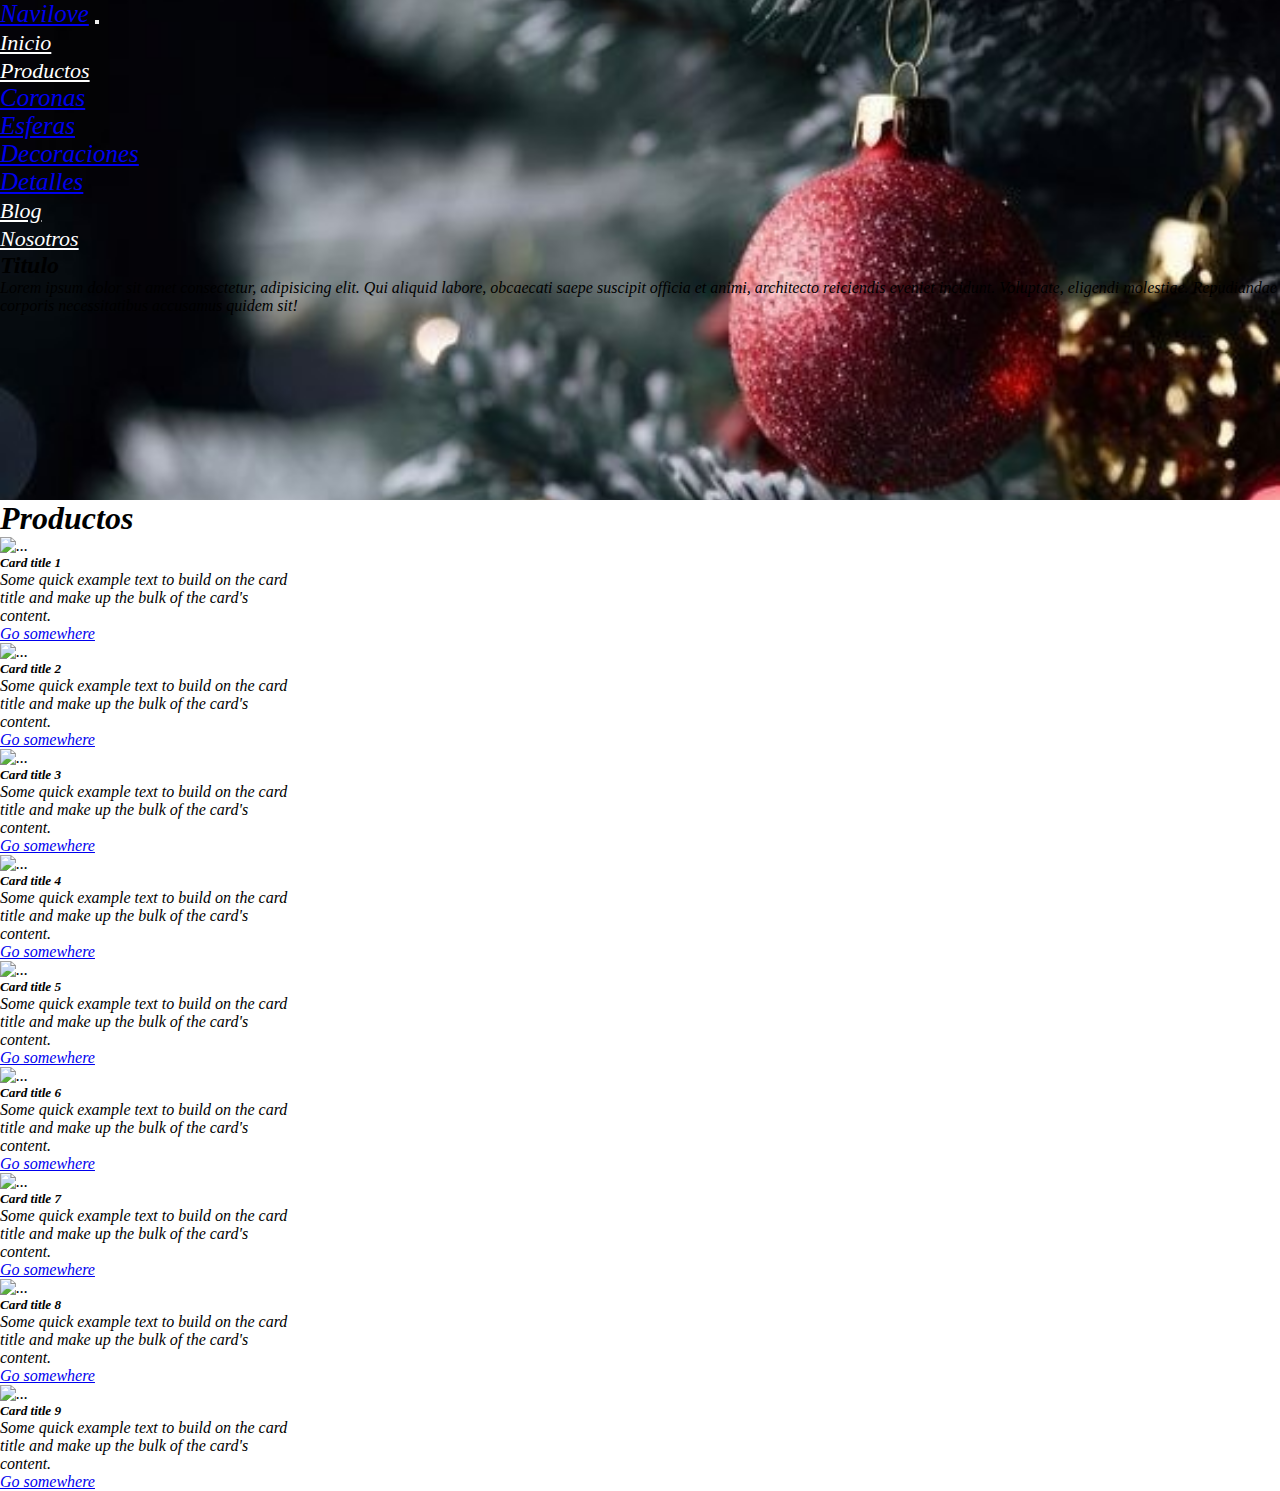
==== index.html @ 73385702 "Sprint 1:cards for/queryselector" ====
<!DOCTYPE html>
<html lang="en">
<head>
    <meta charset="UTF-8">
    <meta name="viewport" content="width=device-width, initial-scale=1.0">
    <title>E-commerce</title>
    <link href="https://cdn.jsdelivr.net/npm/bootstrap@5.3.2/dist/css/bootstrap.min.css" rel="stylesheet" integrity="sha384-T3c6CoIi6uLrA9TneNEoa7RxnatzjcDSCmG1MXxSR1GAsXEV/Dwwykc2MPK8M2HN" crossorigin="anonymous">
    <link rel="stylesheet" href="styles.css">
</head>
<body>
    <header class="header text-white">
        <div class="container">
            <nav class="navbar navbar-expand-lg pt-4">
                <a class="navbar-brand col-lg-4 text-reset" href="#">Navilove</a>
                <button class="navbar-toggler" type="button" data-bs-toggle="collapse" data-bs-target="#navbarNavDropdown" aria-controls="navbarNavDropdown" aria-expanded="false" aria-label="Toggle navigation">
                    <span class="navbar-toggler-icon"></span>
                </button>
                <div class="collapse navbar-collapse" id="navbarNavDropdown">
                    <ul class="navbar-nav">
                        <li class="nav-item">
                            <a class="nav-link active" aria-current="page" href="#">Inicio</a>
                        </li>
                        <li class="nav-item dropdown">
                            <a class="nav-link dropdown-toggle" href="#" role="button" data-bs-toggle="dropdown" aria-expanded="false">
                                Productos
                            </a>
                            <ul class="dropdown-menu">
                            <li><a class="dropdown-item" href="#">Coronas</a></li>
                            <li><a class="dropdown-item" href="#">Esferas</a></li>
                            <li><a class="dropdown-item" href="#">Decoraciones</a></li>
                            <li><a class="dropdown-item" href="#">Detalles</a></li>
                            </ul>
                        </li>
                        <li class="nav-item">
                            <a class="nav-link" href="#">Blog</a>
                        </li>
                        <li class="nav-item">
                            <a class="nav-link" href="#">Nosotros</a>
                        </li>
                    </ul>
                </div>
            </nav>
            <div class="row">
                <div class="col-6">
                    <h2>Titulo</h2>
                    <p>Lorem ipsum dolor sit amet consectetur, adipisicing elit. Qui aliquid labore, obcaecati saepe suscipit officia et animi, architecto reiciendis eveniet incidunt. Voluptate, eligendi molestiae. Repudiandae corporis necessitatibus accusamus quidem sit!</p>
                </div>
            </div>
        </div>
    </header>
    <h1></h1>
    <section class="container d-flex row justify-content-center gap-5 mt-4"></section>
    
    <script src="https://cdn.jsdelivr.net/npm/bootstrap@5.3.2/dist/js/bootstrap.bundle.min.js" integrity="sha384-C6RzsynM9kWDrMNeT87bh95OGNyZPhcTNXj1NW7RuBCsyN/o0jlpcV8Qyq46cDfL" crossorigin="anonymous"></script>
    <script src="index.js"></script>
</body>
</html>
---- styles.css ----
*{
    margin: 0;
    padding: 0;
}
body{
    font-style: italic;
}
.header{
    background-image: url(./img/background.jpg);
    background-position: center;
    background-size: cover;
    height:500px;
}
.navbar{
    font-size: 25px;
}
.nav-link{
    color: white;
    font-size: 22px;
}
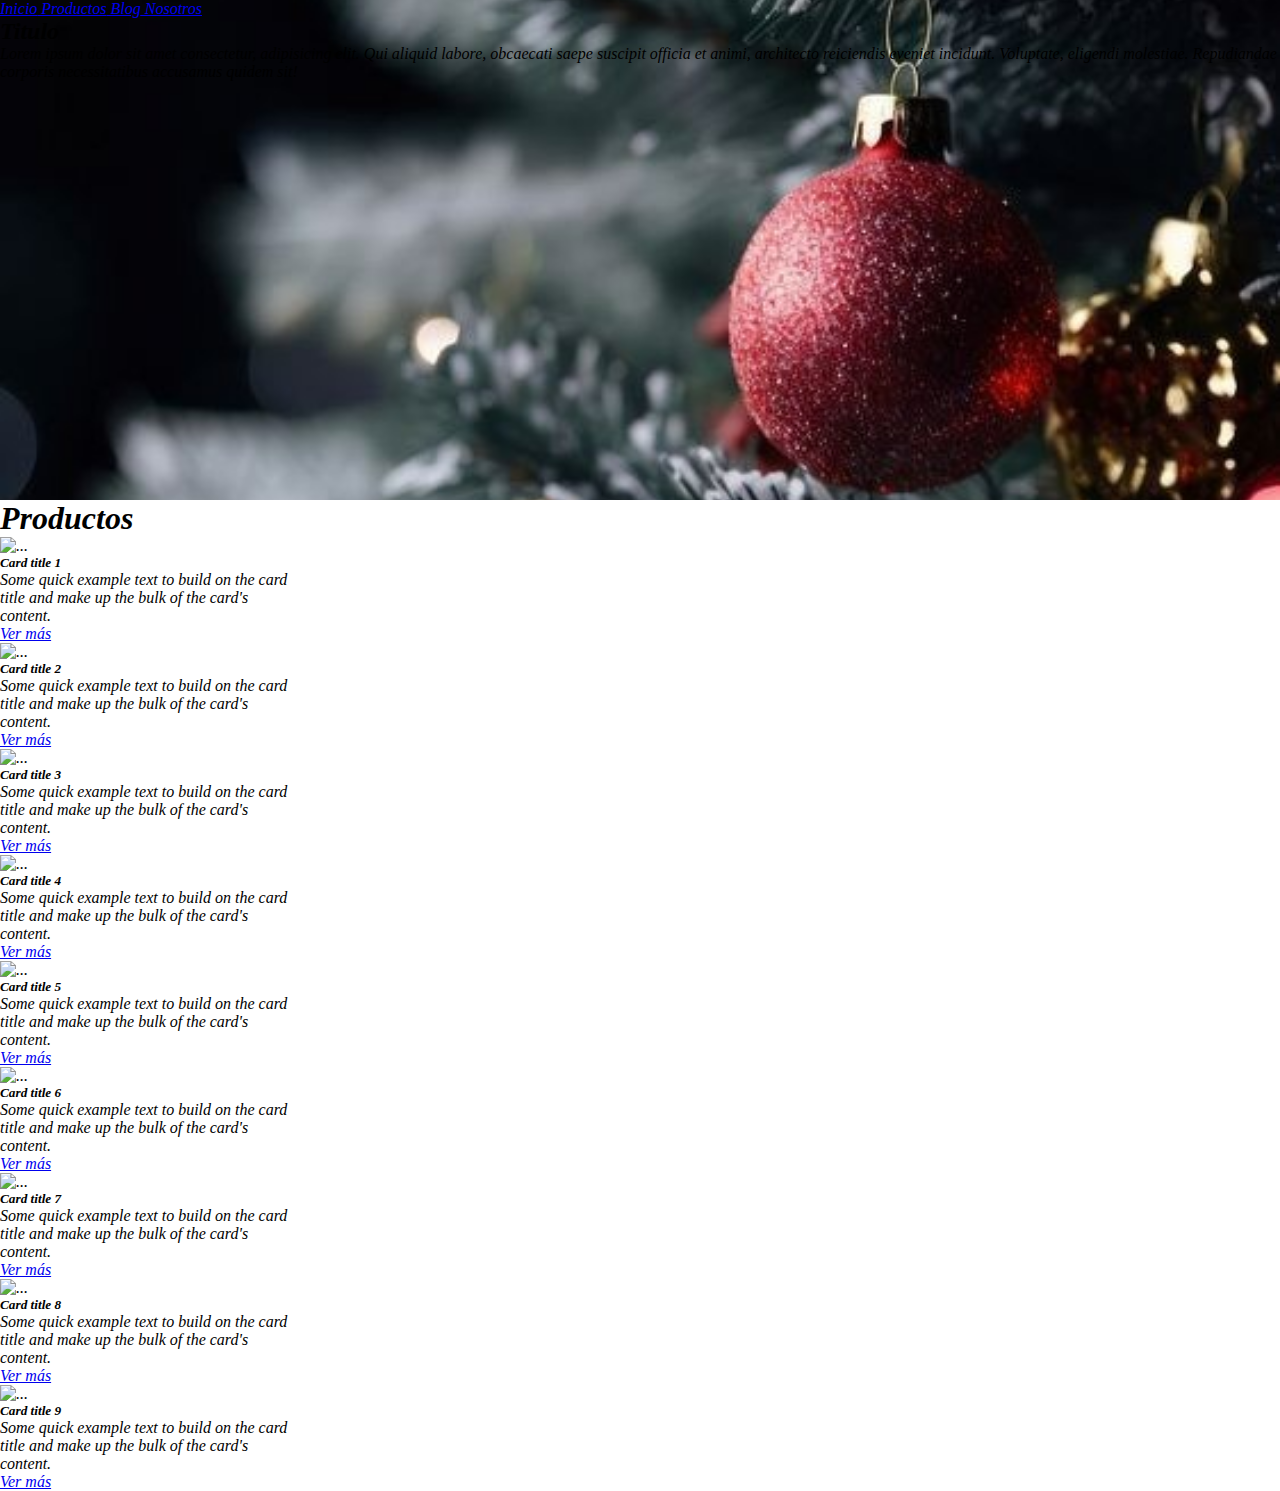
==== commit d16d1727: "navbar js" ====
--- a/index.html
+++ b/index.html
@@ -10,36 +10,7 @@
 <body>
     <header class="header text-white">
         <div class="container">
-            <nav class="navbar navbar-expand-lg pt-4">
-                <a class="navbar-brand col-lg-4 text-reset" href="#">Navilove</a>
-                <button class="navbar-toggler" type="button" data-bs-toggle="collapse" data-bs-target="#navbarNavDropdown" aria-controls="navbarNavDropdown" aria-expanded="false" aria-label="Toggle navigation">
-                    <span class="navbar-toggler-icon"></span>
-                </button>
-                <div class="collapse navbar-collapse" id="navbarNavDropdown">
-                    <ul class="navbar-nav">
-                        <li class="nav-item">
-                            <a class="nav-link active" aria-current="page" href="#">Inicio</a>
-                        </li>
-                        <li class="nav-item dropdown">
-                            <a class="nav-link dropdown-toggle" href="#" role="button" data-bs-toggle="dropdown" aria-expanded="false">
-                                Productos
-                            </a>
-                            <ul class="dropdown-menu">
-                            <li><a class="dropdown-item" href="#">Coronas</a></li>
-                            <li><a class="dropdown-item" href="#">Esferas</a></li>
-                            <li><a class="dropdown-item" href="#">Decoraciones</a></li>
-                            <li><a class="dropdown-item" href="#">Detalles</a></li>
-                            </ul>
-                        </li>
-                        <li class="nav-item">
-                            <a class="nav-link" href="#">Blog</a>
-                        </li>
-                        <li class="nav-item">
-                            <a class="nav-link" href="#">Nosotros</a>
-                        </li>
-                    </ul>
-                </div>
-            </nav>
+            <nav></nav>
             <div class="row">
                 <div class="col-6">
                     <h2>Titulo</h2>
@@ -49,9 +20,11 @@
         </div>
     </header>
     <h1></h1>
+    <div></div>
     <section class="container d-flex row justify-content-center gap-5 mt-4"></section>
     
     <script src="https://cdn.jsdelivr.net/npm/bootstrap@5.3.2/dist/js/bootstrap.bundle.min.js" integrity="sha384-C6RzsynM9kWDrMNeT87bh95OGNyZPhcTNXj1NW7RuBCsyN/o0jlpcV8Qyq46cDfL" crossorigin="anonymous"></script>
     <script src="index.js"></script>
+    <script src="navbar.js"></script>
 </body>
 </html>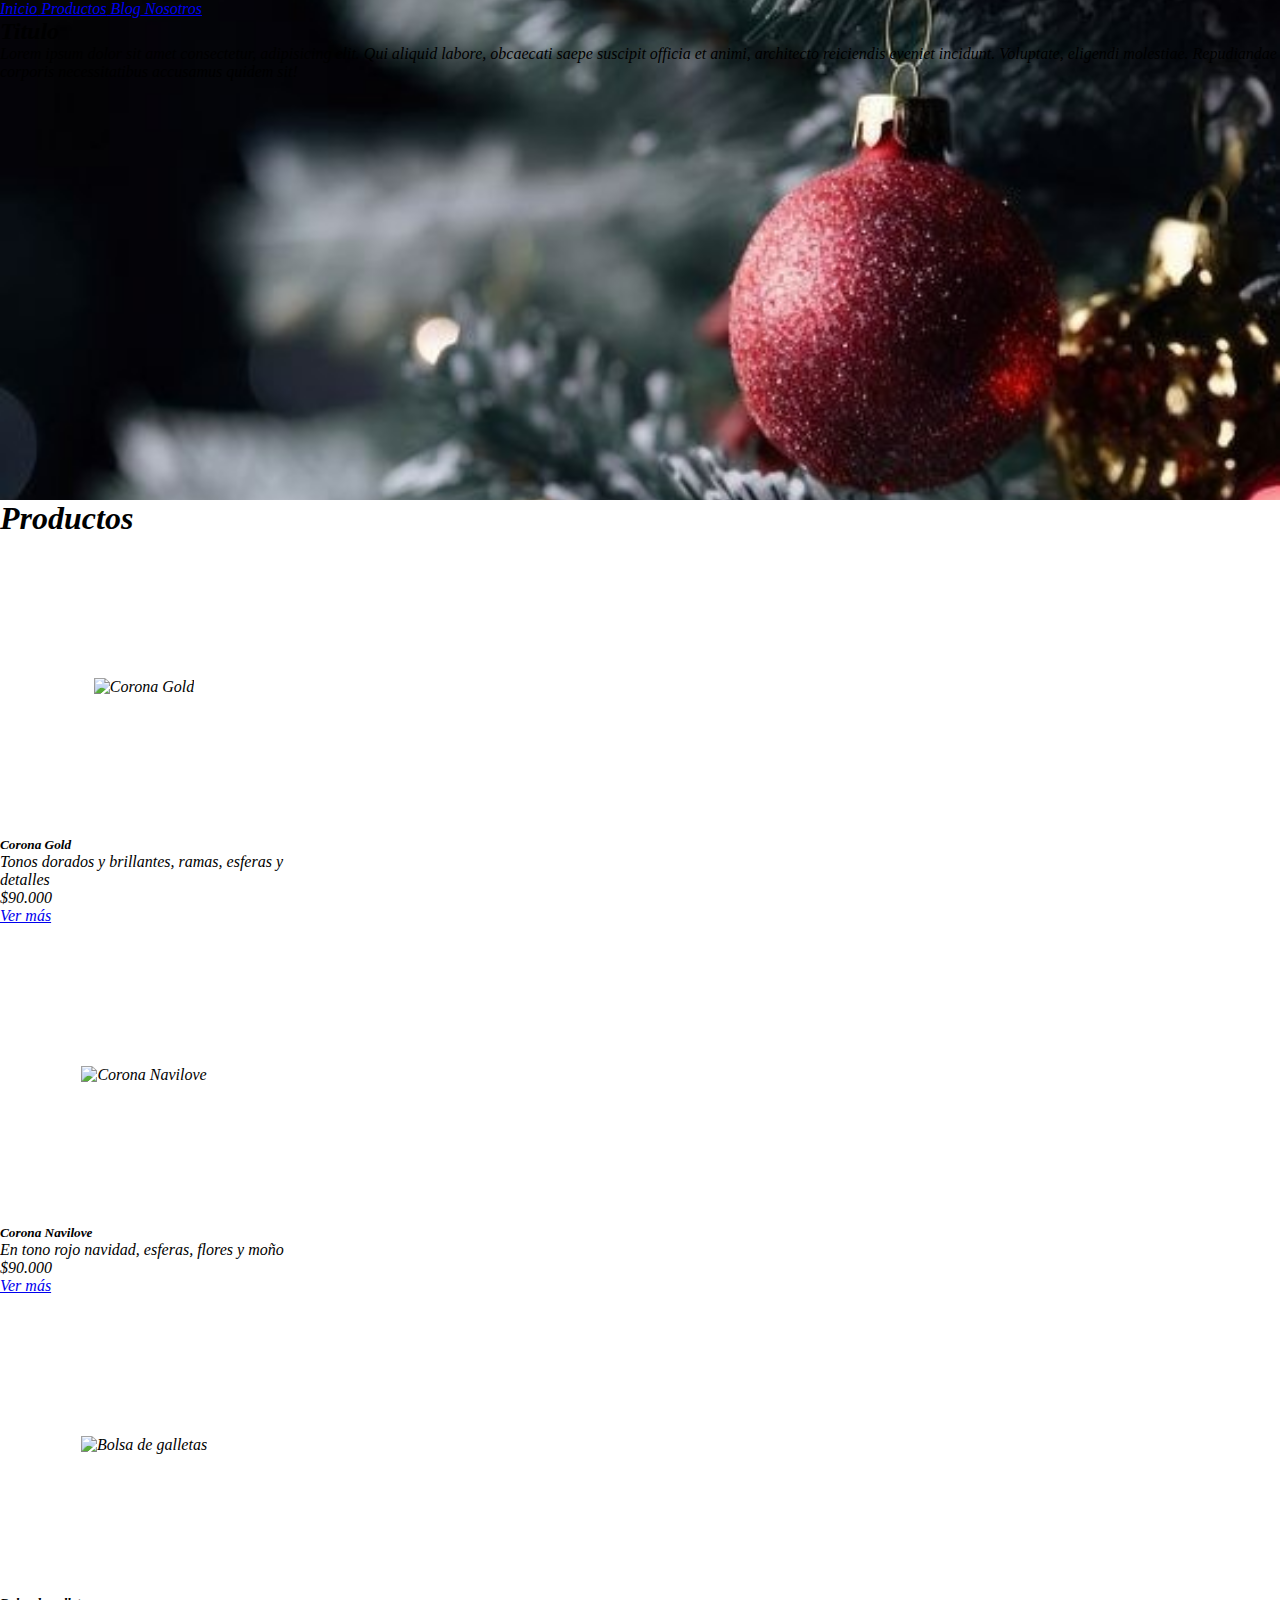
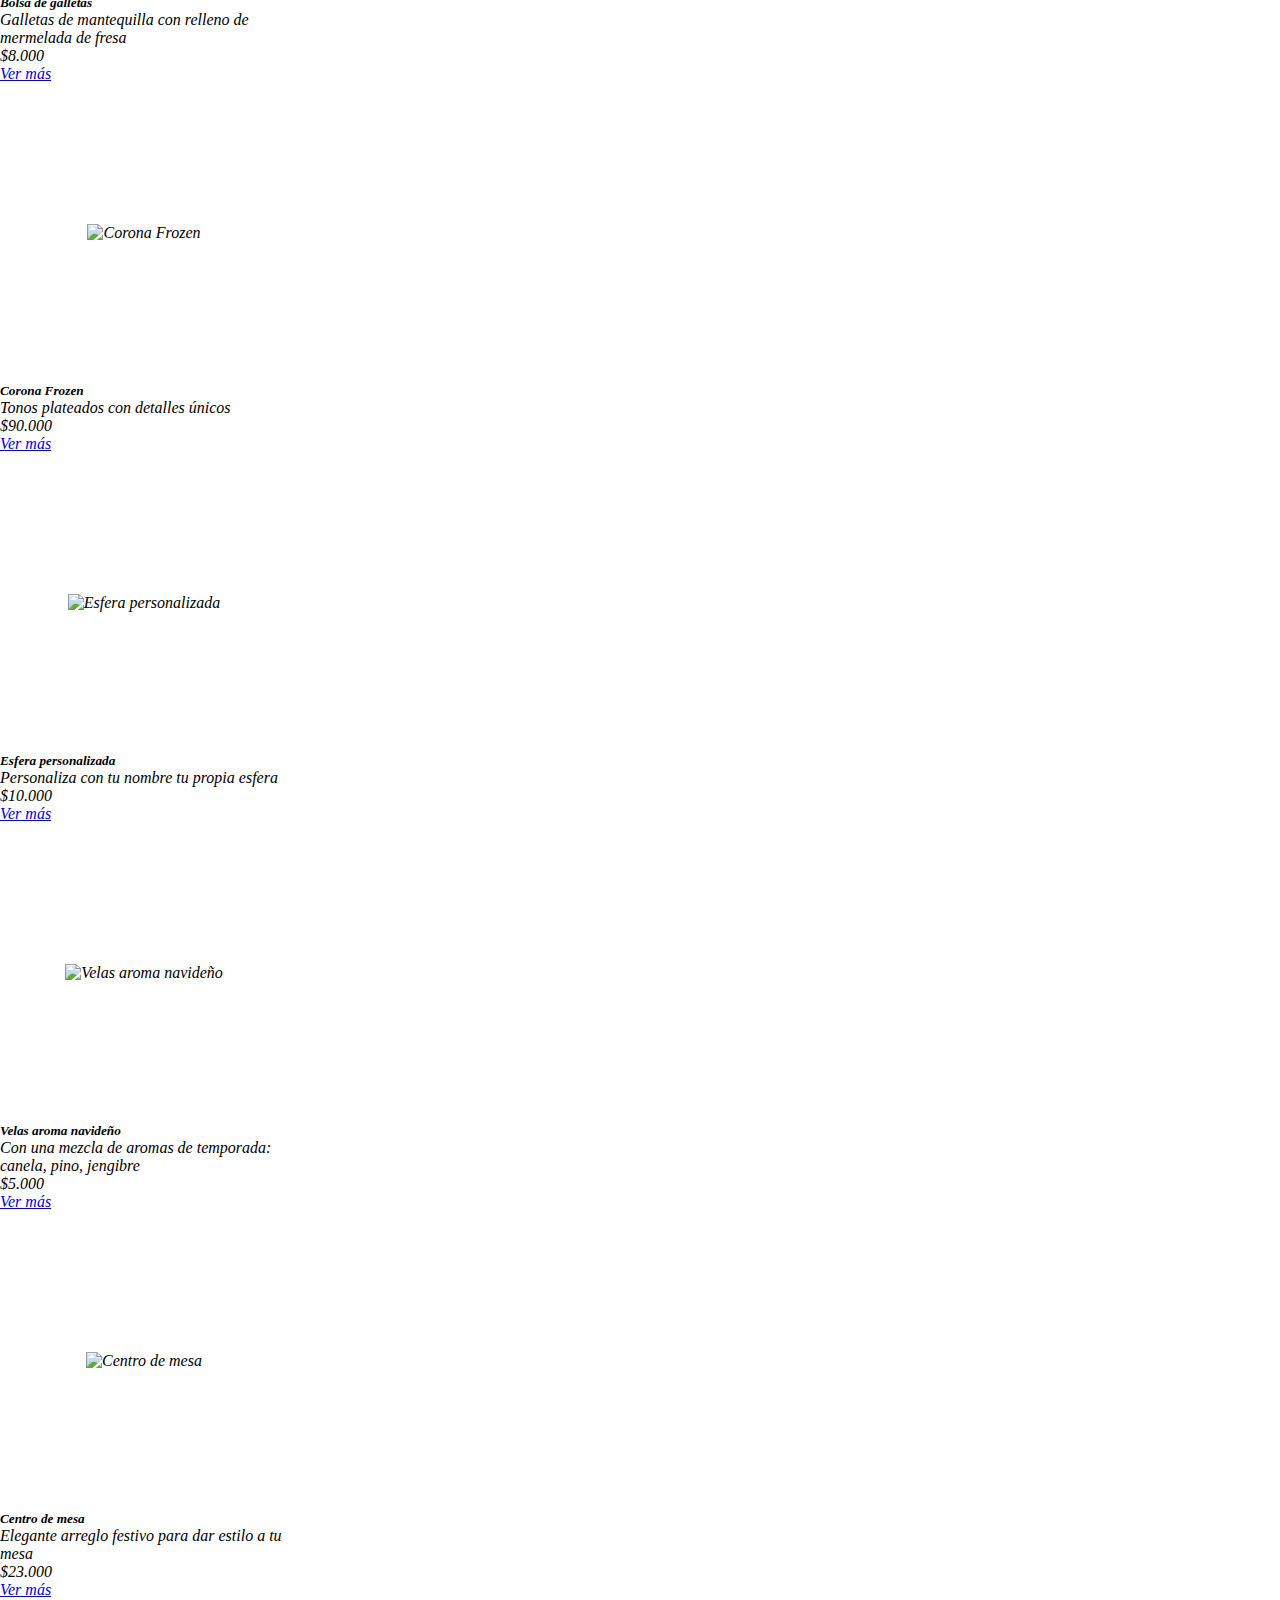
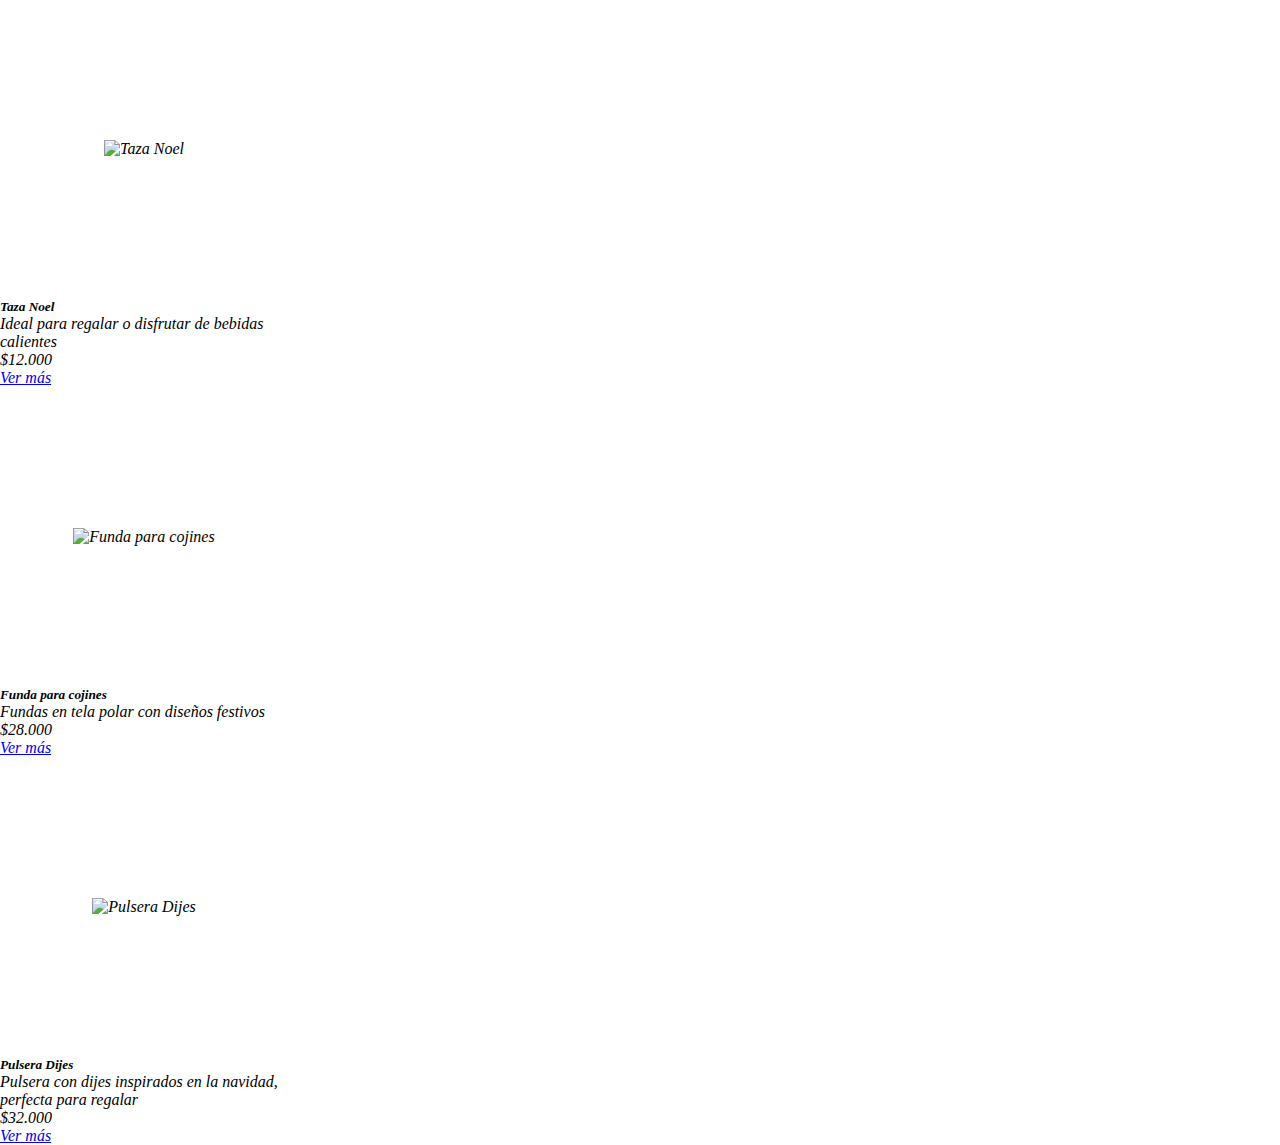
==== commit 56a46fdf: "array de productos dinámico" ====
--- a/index.html
+++ b/index.html
@@ -20,7 +20,6 @@
         </div>
     </header>
     <h1></h1>
-    <div></div>
     <section class="container d-flex row justify-content-center gap-5 mt-4"></section>
     
     <script src="https://cdn.jsdelivr.net/npm/bootstrap@5.3.2/dist/js/bootstrap.bundle.min.js" integrity="sha384-C6RzsynM9kWDrMNeT87bh95OGNyZPhcTNXj1NW7RuBCsyN/o0jlpcV8Qyq46cDfL" crossorigin="anonymous"></script>
--- a/styles.css
+++ b/styles.css
@@ -18,3 +18,9 @@
     color: white;
     font-size: 22px;
 }
+.contenedor-imagen{
+    height: 300px;
+    display: grid;
+    place-items: center;
+    overflow: hidden;
+}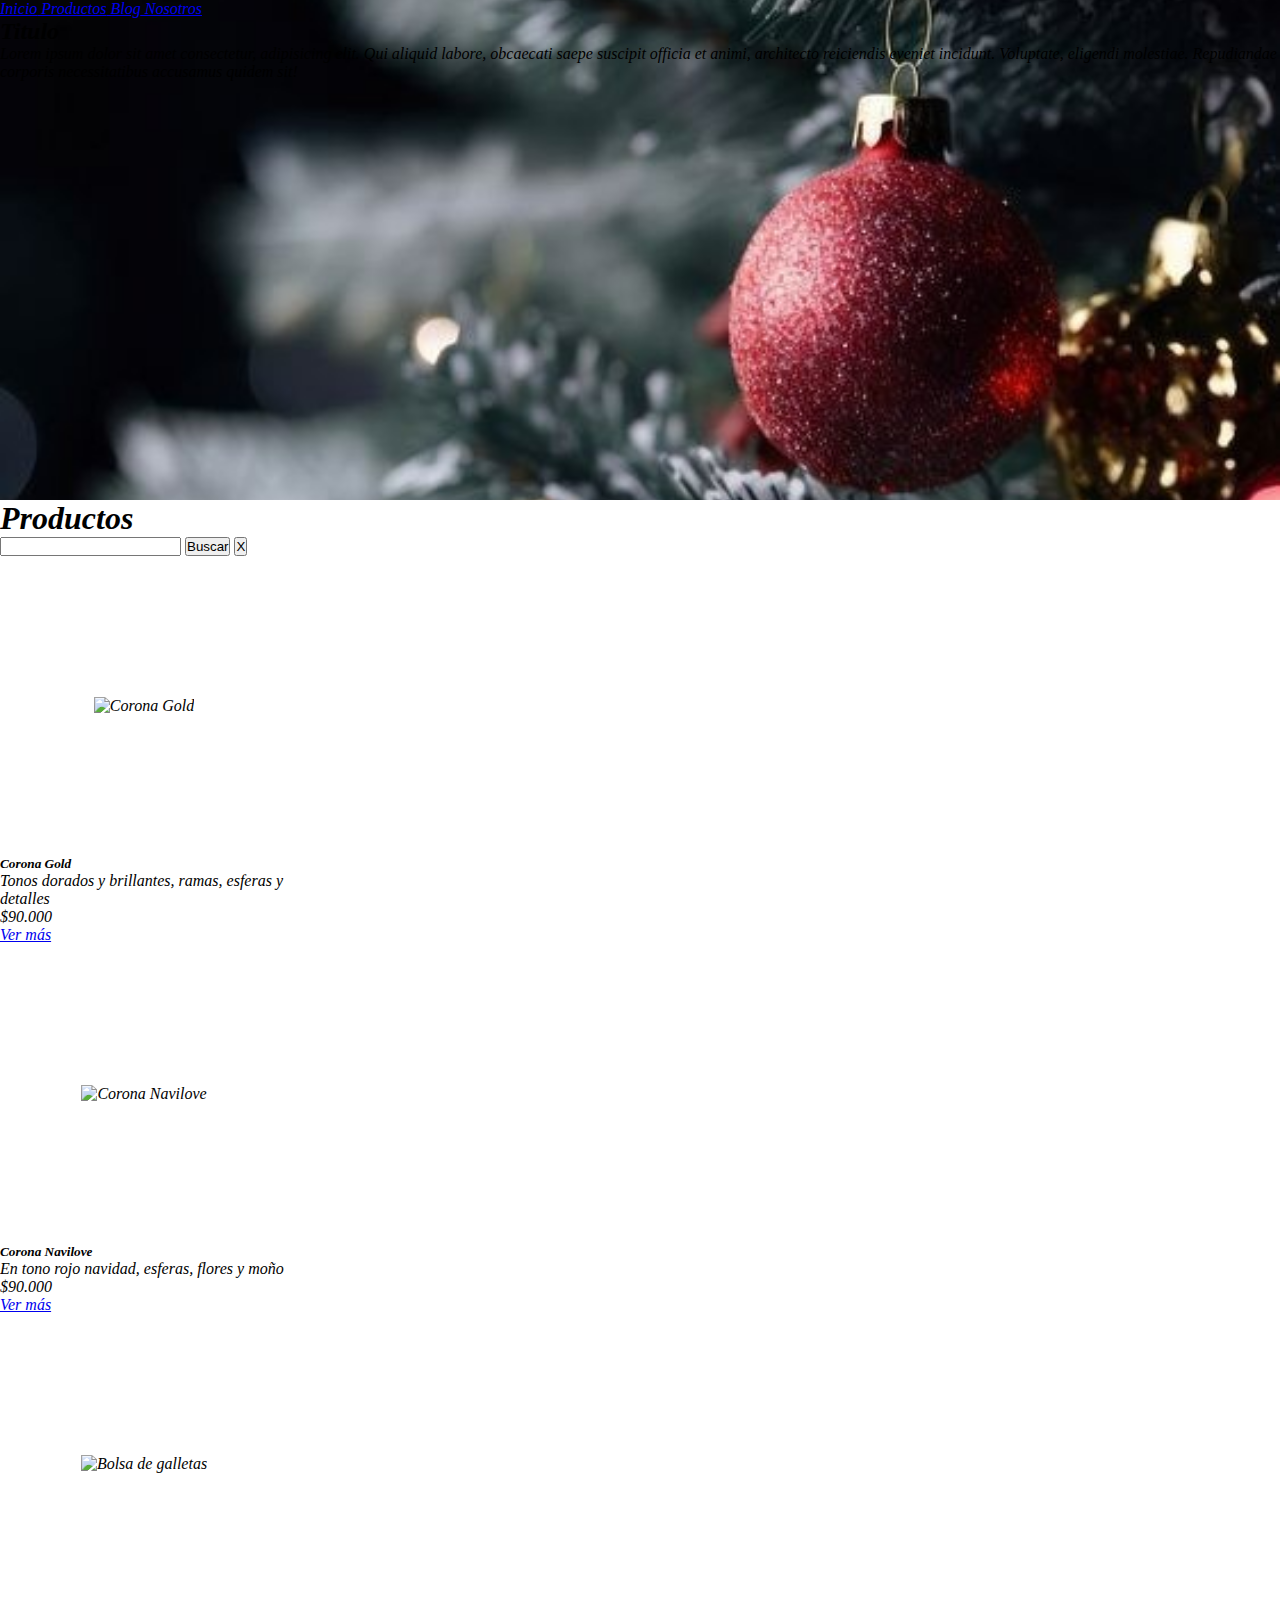
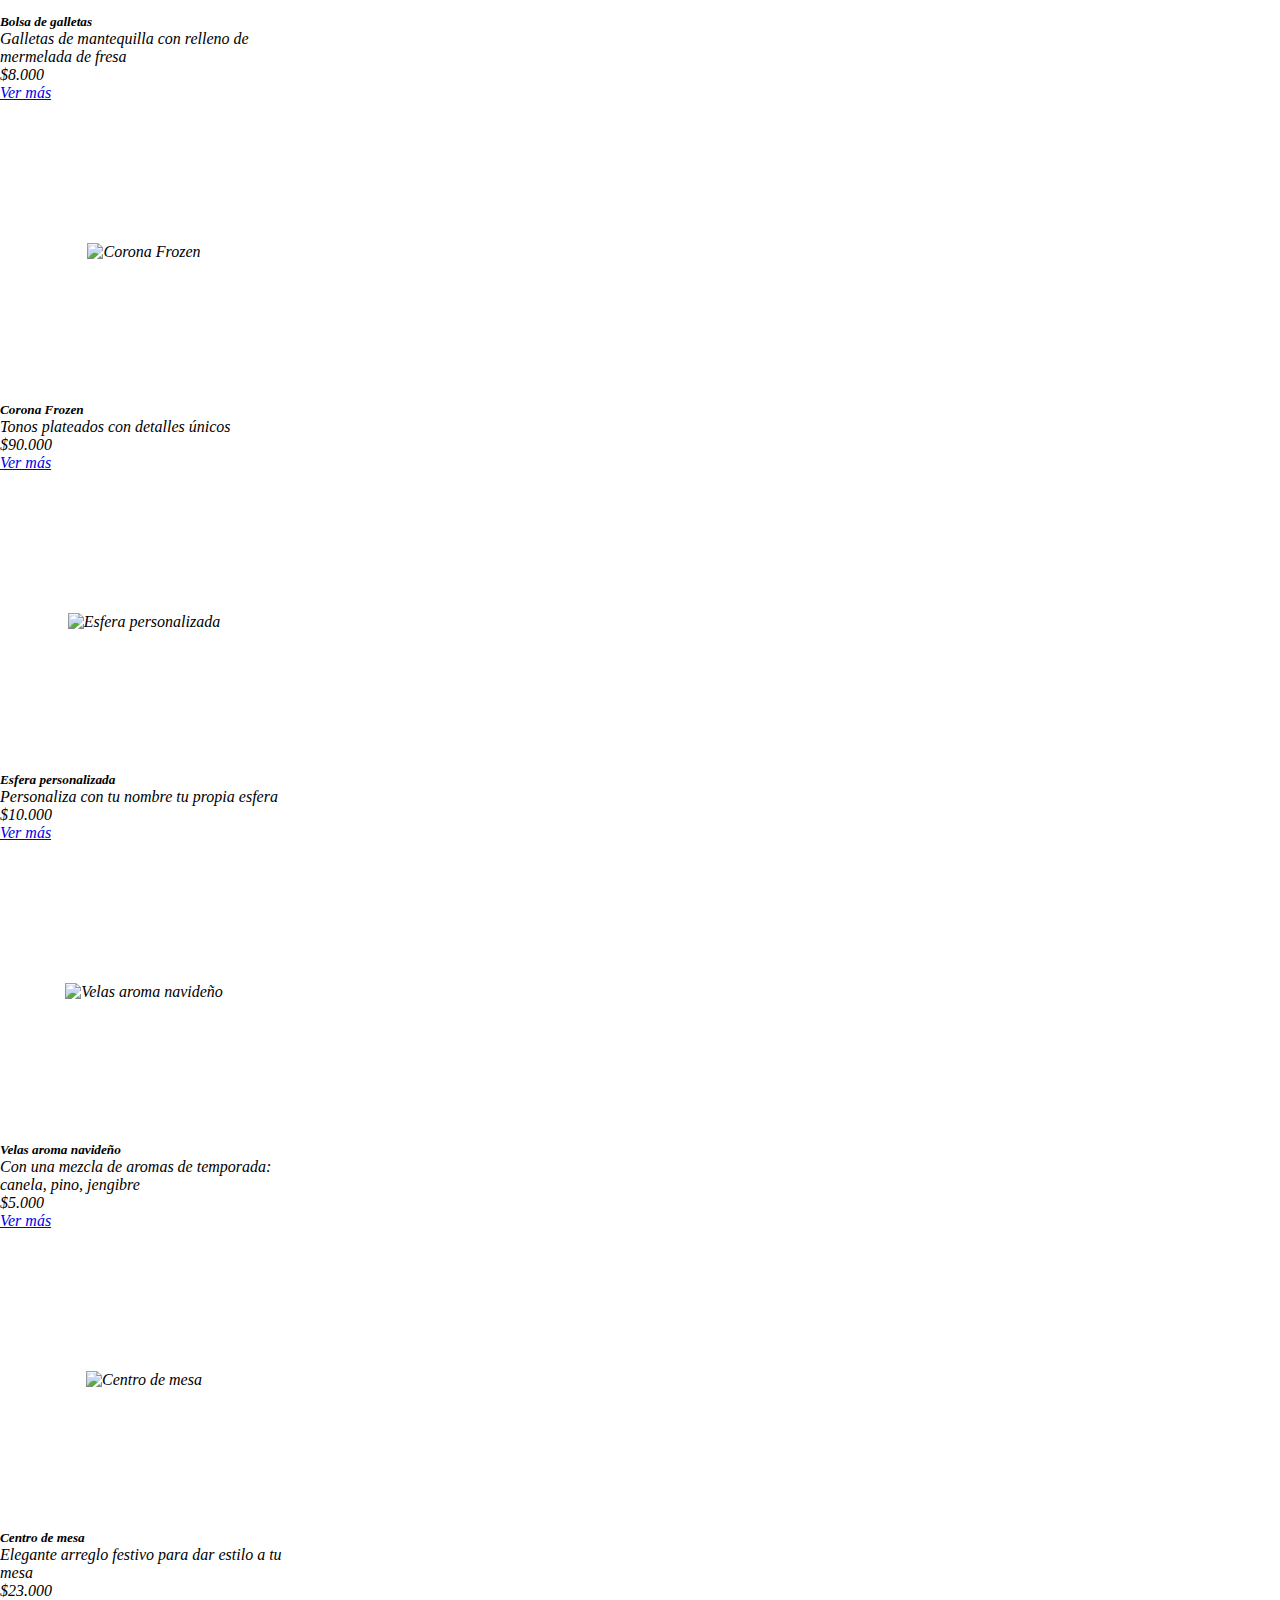
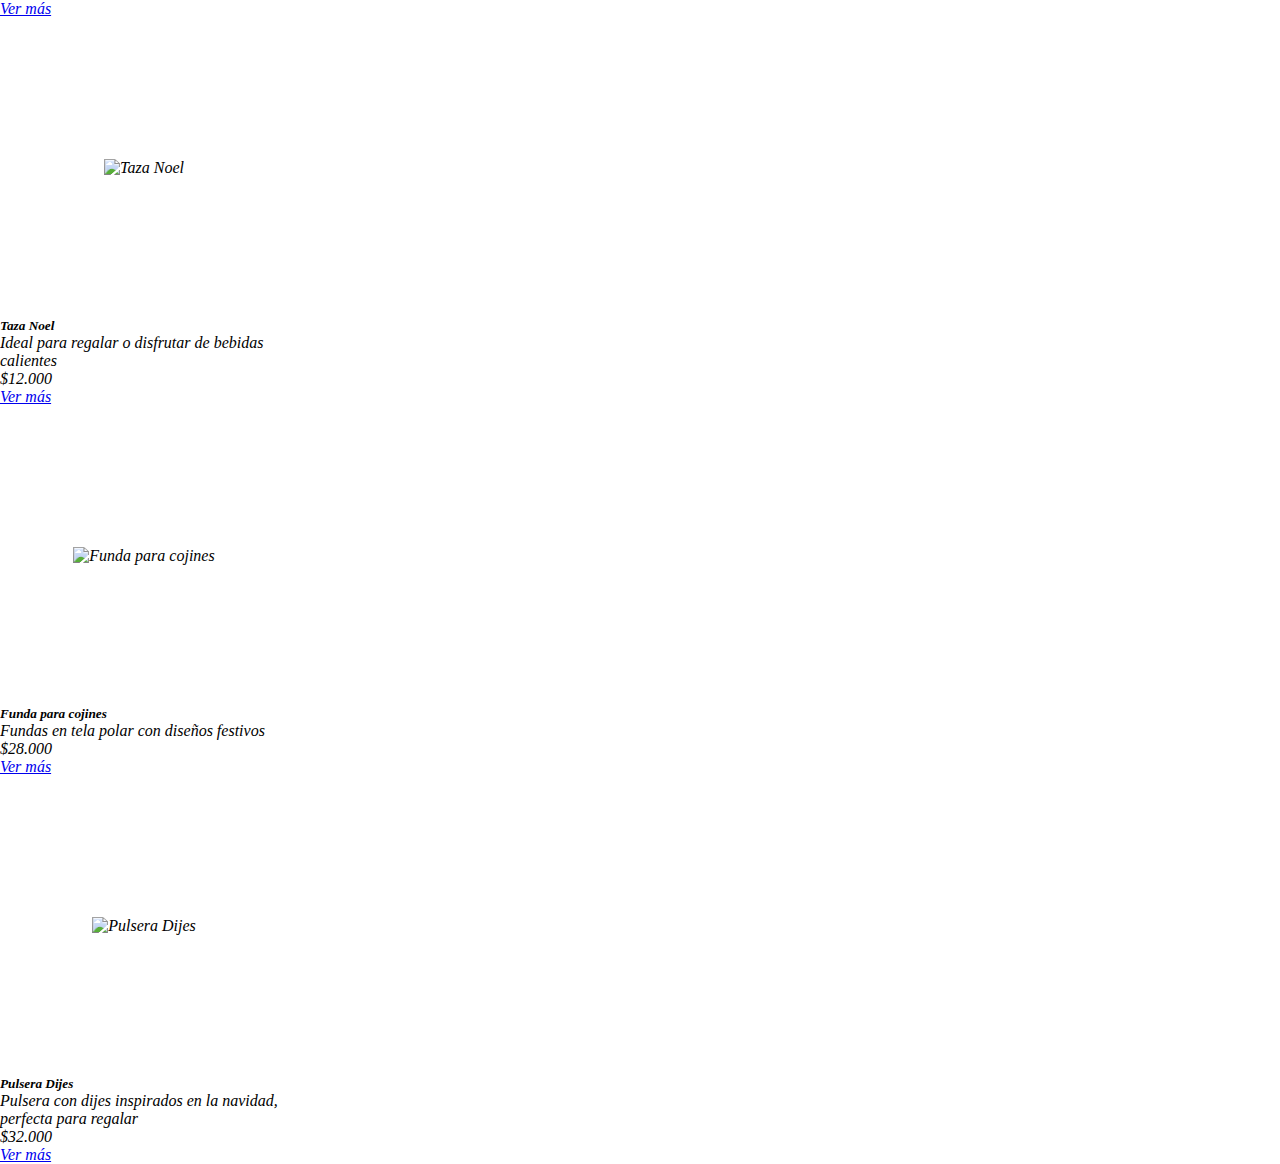
==== commit 7f351996: "buscador filter js" ====
--- a/index.html
+++ b/index.html
@@ -20,10 +20,15 @@
         </div>
     </header>
     <h1></h1>
+    <div>
+        <input id="inputSearch"/>
+        <button id="search">Buscar</button>
+        <button id="reset">X</button>
+    </div>
     <section class="container d-flex row justify-content-center gap-5 mt-4"></section>
     
+    <script src="navbar.js"></script>
     <script src="https://cdn.jsdelivr.net/npm/bootstrap@5.3.2/dist/js/bootstrap.bundle.min.js" integrity="sha384-C6RzsynM9kWDrMNeT87bh95OGNyZPhcTNXj1NW7RuBCsyN/o0jlpcV8Qyq46cDfL" crossorigin="anonymous"></script>
     <script src="index.js"></script>
-    <script src="navbar.js"></script>
 </body>
 </html>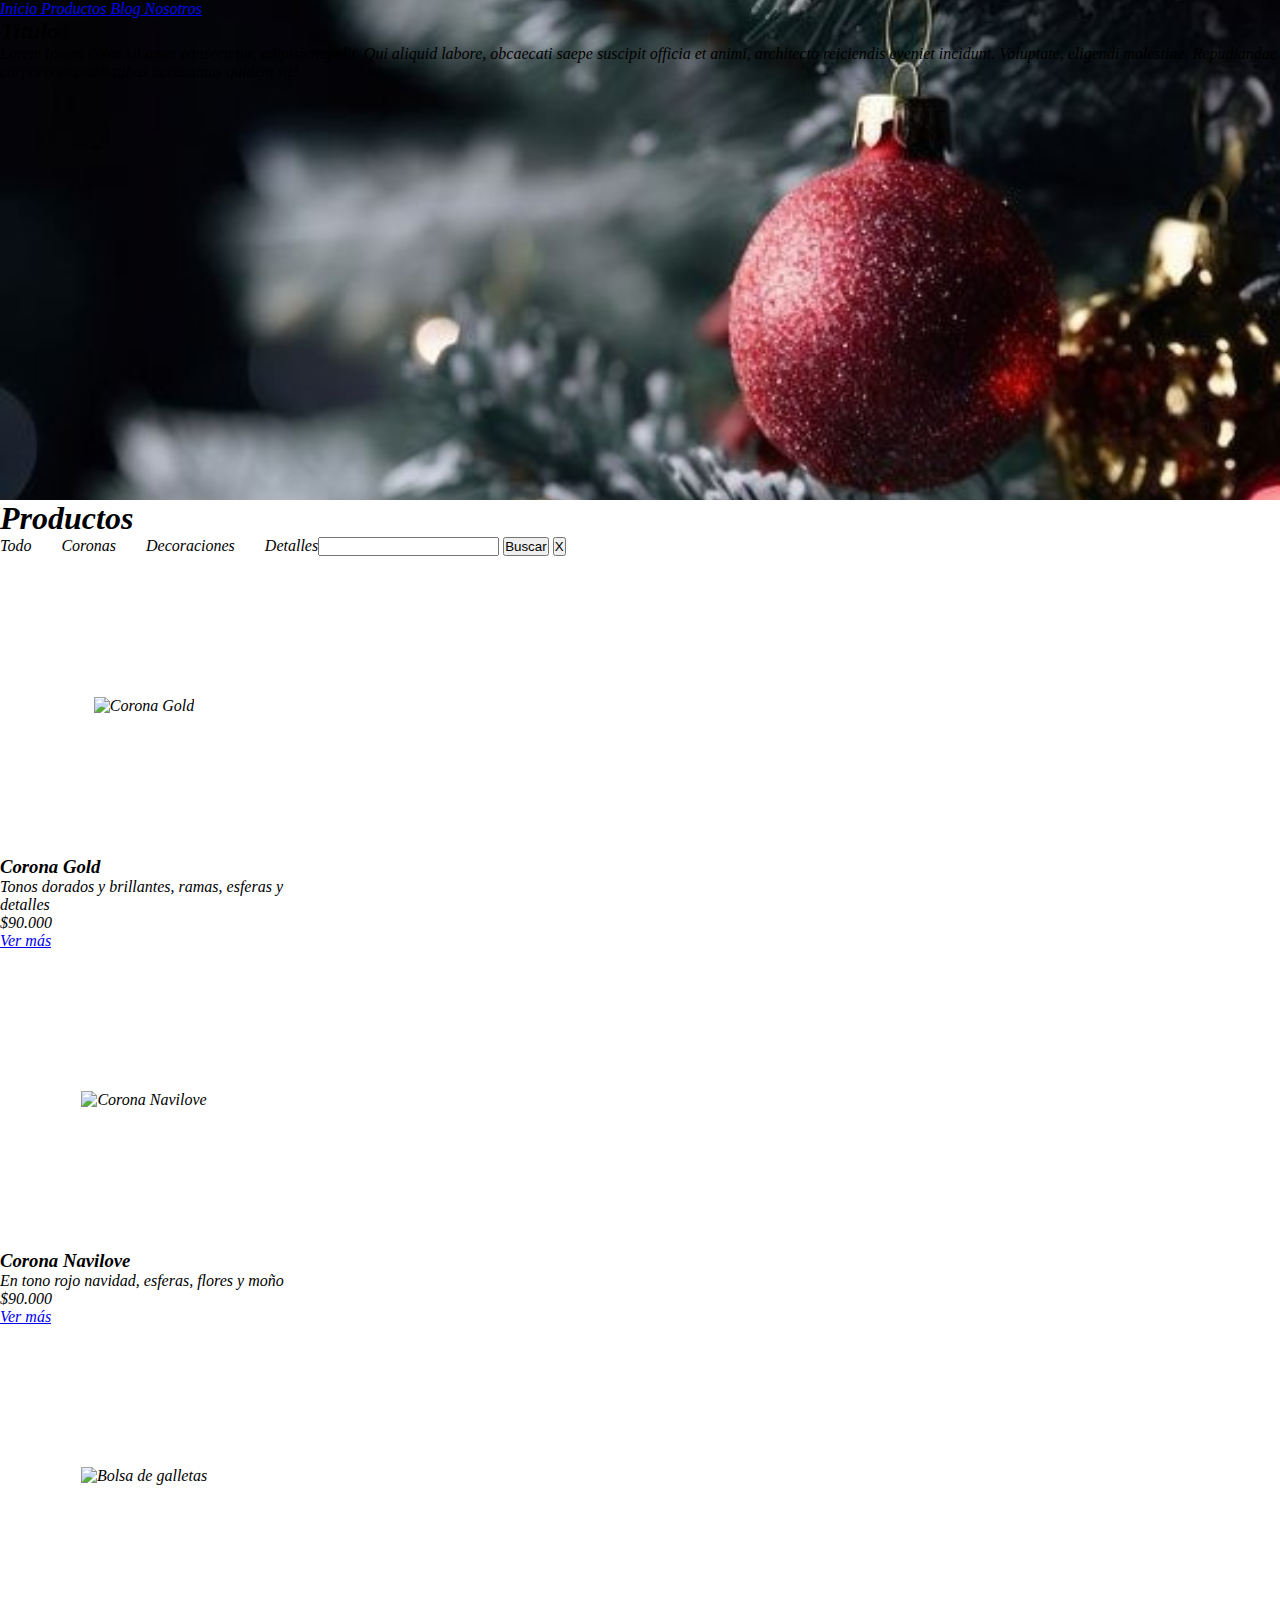
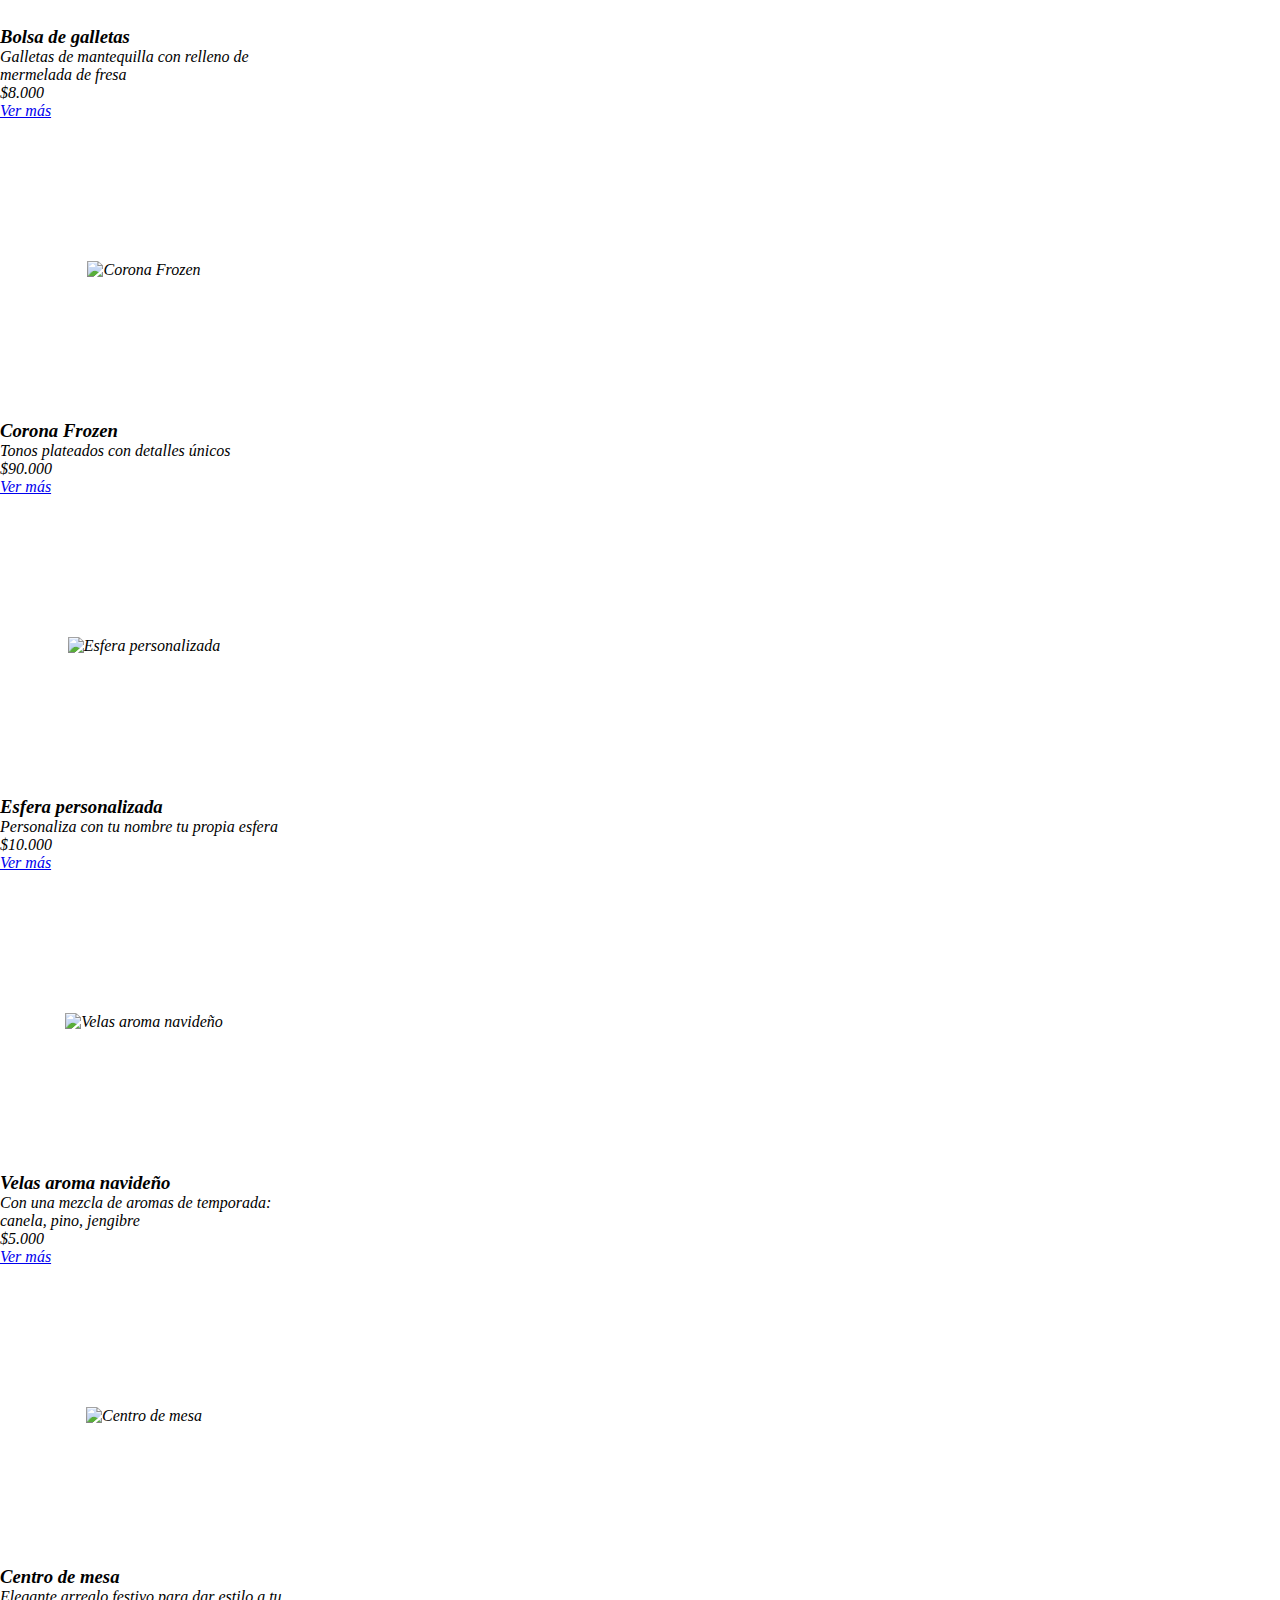
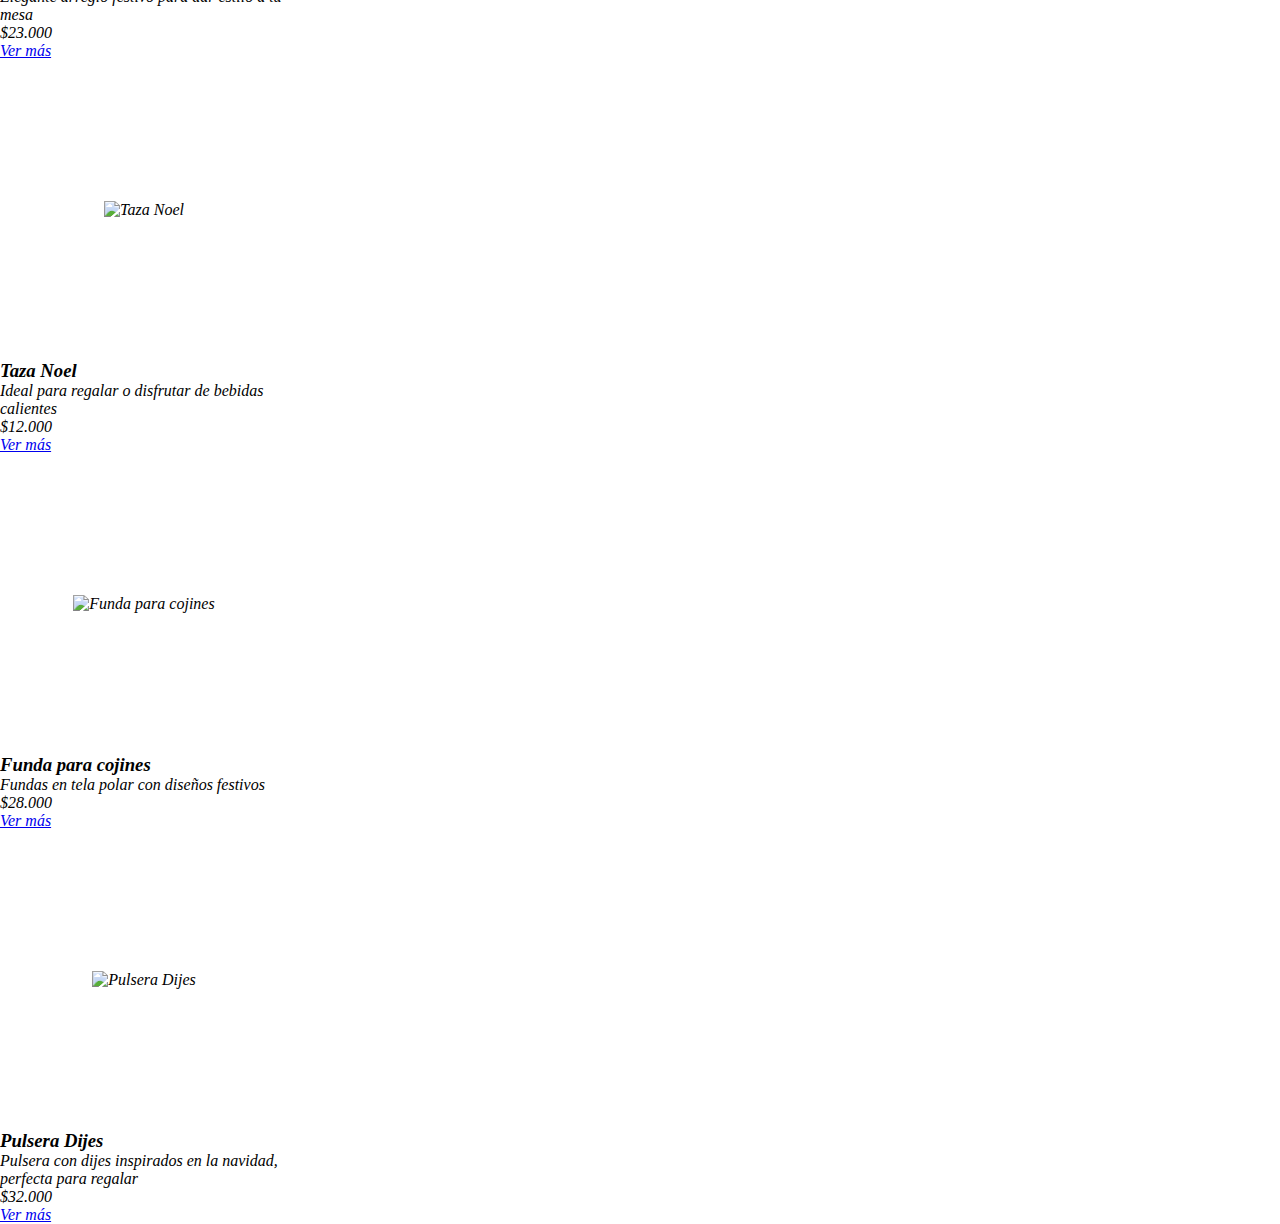
==== commit 0089875a: "botones categorias filter" ====
--- a/index.html
+++ b/index.html
@@ -20,10 +20,18 @@
         </div>
     </header>
     <h1></h1>
-    <div>
-        <input id="inputSearch"/>
-        <button id="search">Buscar</button>
-        <button id="reset">X</button>
+    <div class="filtrado">
+        <ul class="category col-6">
+            <li class="item-category" onclick="filterCategory('Todo')">Todo</li>
+            <li class="item-category" onclick="filterCategory('Coronas')">Coronas</li>
+            <li class="item-category" onclick="filterCategory('Decoraciones')">Decoraciones</li>
+            <li class="item-category" onclick="filterCategory('Detalles')">Detalles</li>
+        </ul>
+        <div class="col-6">
+            <input id="inputSearch"/>
+            <button id="search">Buscar</button>
+            <button id="reset">X</button>
+        </div>
     </div>
     <section class="container d-flex row justify-content-center gap-5 mt-4"></section>
     
--- a/styles.css
+++ b/styles.css
@@ -2,6 +2,7 @@
     margin: 0;
     padding: 0;
 }
+  
 body{
     font-style: italic;
 }
@@ -23,4 +24,13 @@
     display: grid;
     place-items: center;
     overflow: hidden;
+}
+.category{
+    list-style: none;
+    display: flex;
+    flex-direction: row;
+    gap: 30px;
+}
+.filtrado{
+    display: flex;
 }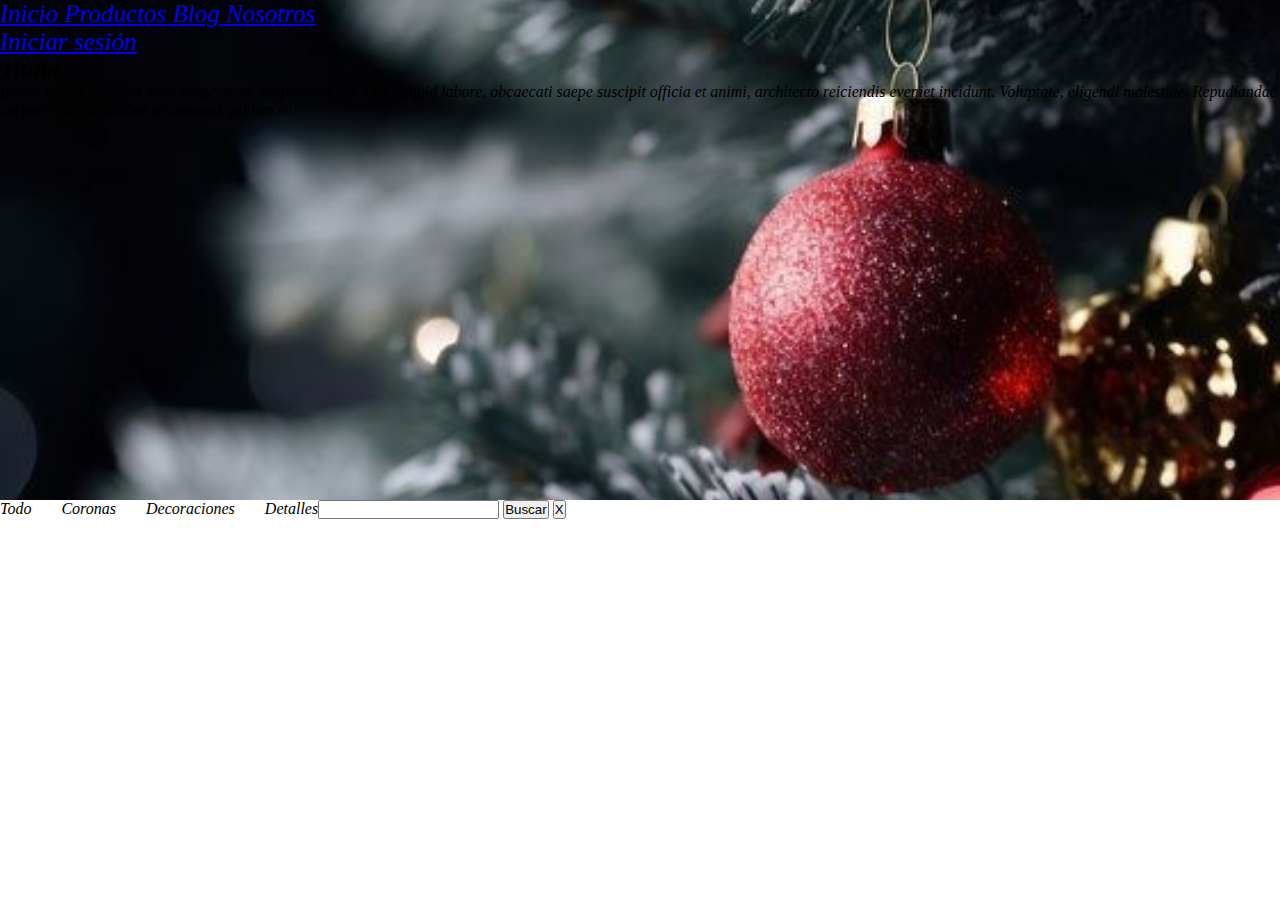
==== commit e4f4b4b7: "contenedor sesión nav y tipografía" ====
--- a/index.html
+++ b/index.html
@@ -5,12 +5,23 @@
     <meta name="viewport" content="width=device-width, initial-scale=1.0">
     <title>E-commerce</title>
     <link href="https://cdn.jsdelivr.net/npm/bootstrap@5.3.2/dist/css/bootstrap.min.css" rel="stylesheet" integrity="sha384-T3c6CoIi6uLrA9TneNEoa7RxnatzjcDSCmG1MXxSR1GAsXEV/Dwwykc2MPK8M2HN" crossorigin="anonymous">
+
+    <link rel="preconnect" href="https://fonts.googleapis.com">
+    <link rel="preconnect" href="https://fonts.gstatic.com" crossorigin>
+    <link href="https://fonts.googleapis.com/css2?family=Dancing+Script:wght@400..700&family=Rouge+Script&display=swap" rel="stylesheet">
+    
+    <link rel="preconnect" href="https://fonts.googleapis.com">
+    <link rel="preconnect" href="https://fonts.gstatic.com" crossorigin>
+    <link href="https://fonts.googleapis.com/css2?family=Lato:ital,wght@0,100;0,300;0,400;0,700;0,900;1,100;1,300;1,400;1,700;1,900&family=Lora:ital,wght@0,400..700;1,400..700&display=swap" rel="stylesheet">
     <link rel="stylesheet" href="styles.css">
 </head>
 <body>
     <header class="header text-white">
         <div class="container">
-            <nav></nav>
+            <div class="navbar">
+                <nav></nav>
+                <ul class="sesion"></ul>
+            </div>
             <div class="row">
                 <div class="col-6">
                     <h2>Titulo</h2>
@@ -27,7 +38,7 @@
             <li class="item-category" onclick="filterCategory('Decoraciones')">Decoraciones</li>
             <li class="item-category" onclick="filterCategory('Detalles')">Detalles</li>
         </ul>
-        <div class="col-6">
+        <div class="buscador col-6">
             <input id="inputSearch"/>
             <button id="search">Buscar</button>
             <button id="reset">X</button>
@@ -35,8 +46,8 @@
     </div>
     <section class="container d-flex row justify-content-center gap-5 mt-4"></section>
     
-    <script src="navbar.js"></script>
+    <script src="./js/navbar.js"></script>
     <script src="https://cdn.jsdelivr.net/npm/bootstrap@5.3.2/dist/js/bootstrap.bundle.min.js" integrity="sha384-C6RzsynM9kWDrMNeT87bh95OGNyZPhcTNXj1NW7RuBCsyN/o0jlpcV8Qyq46cDfL" crossorigin="anonymous"></script>
-    <script src="index.js"></script>
+    <script src="./js/index.js"></script>
 </body>
 </html>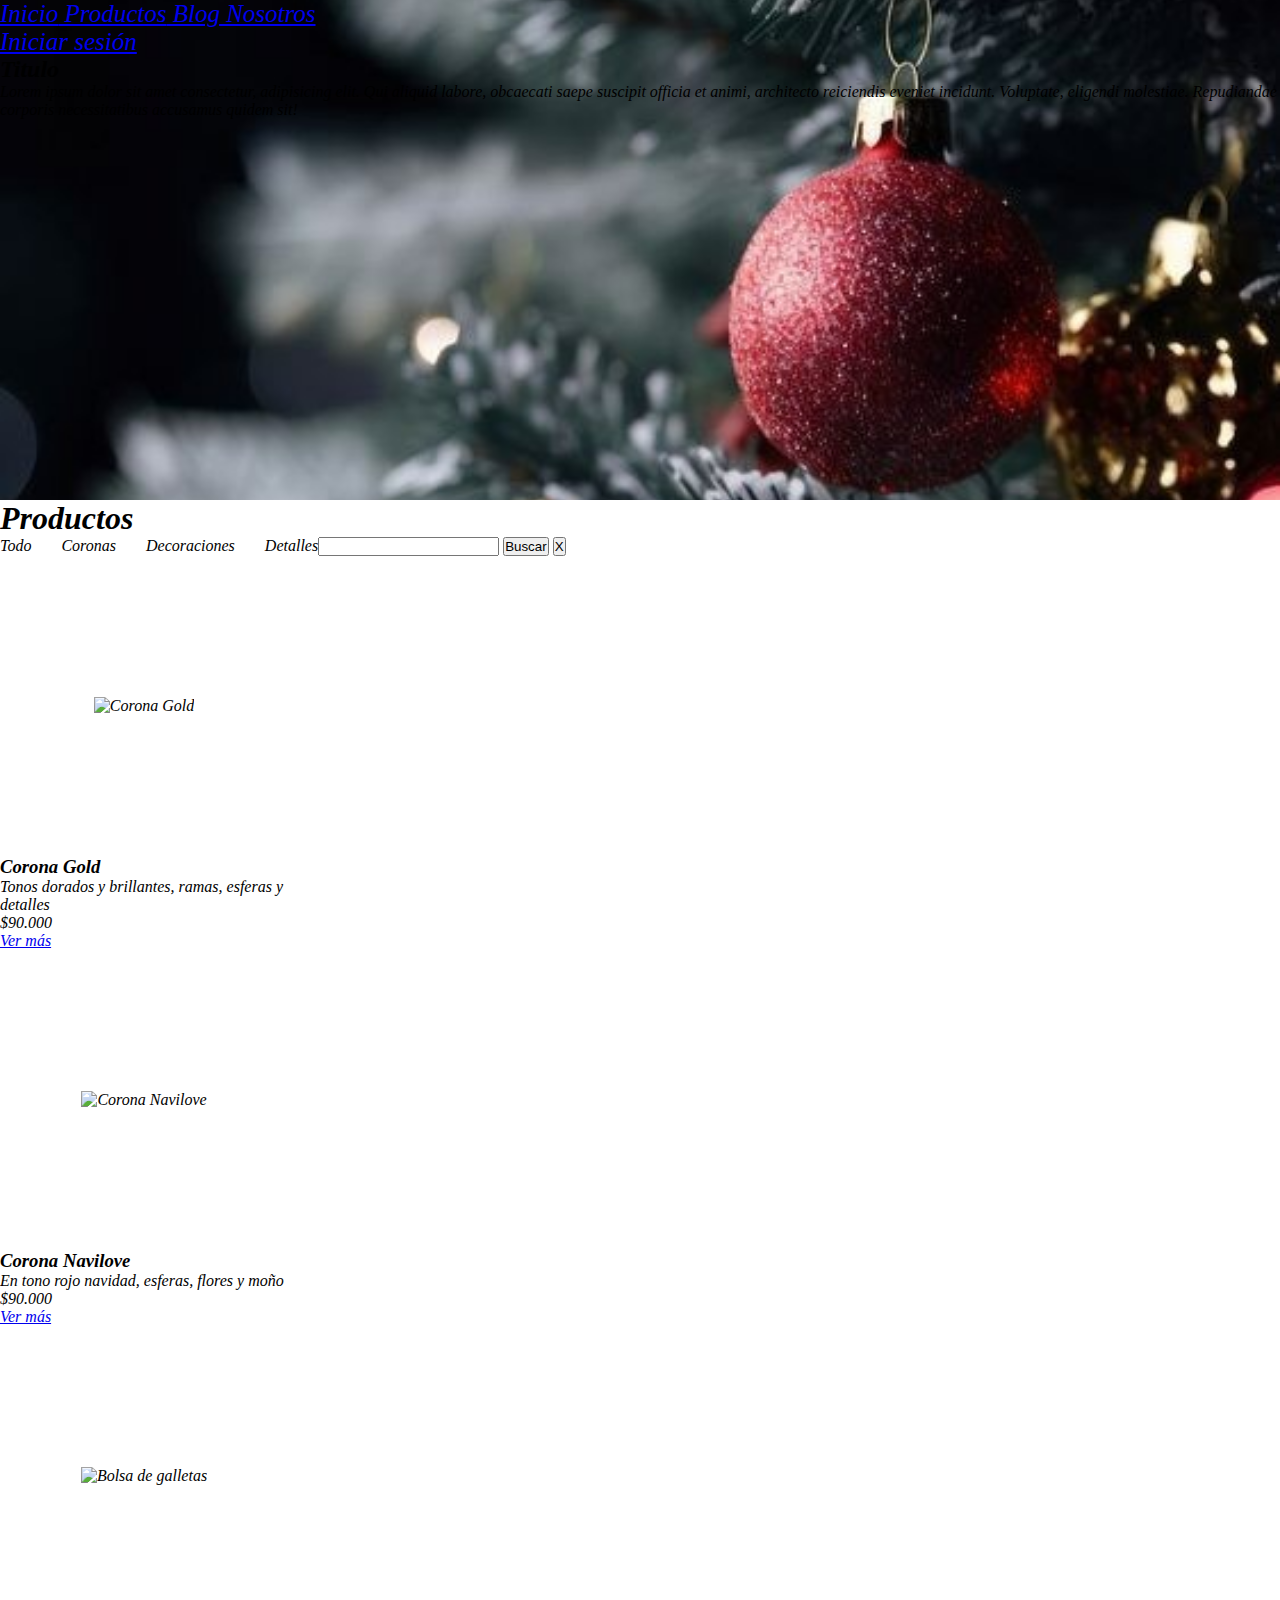
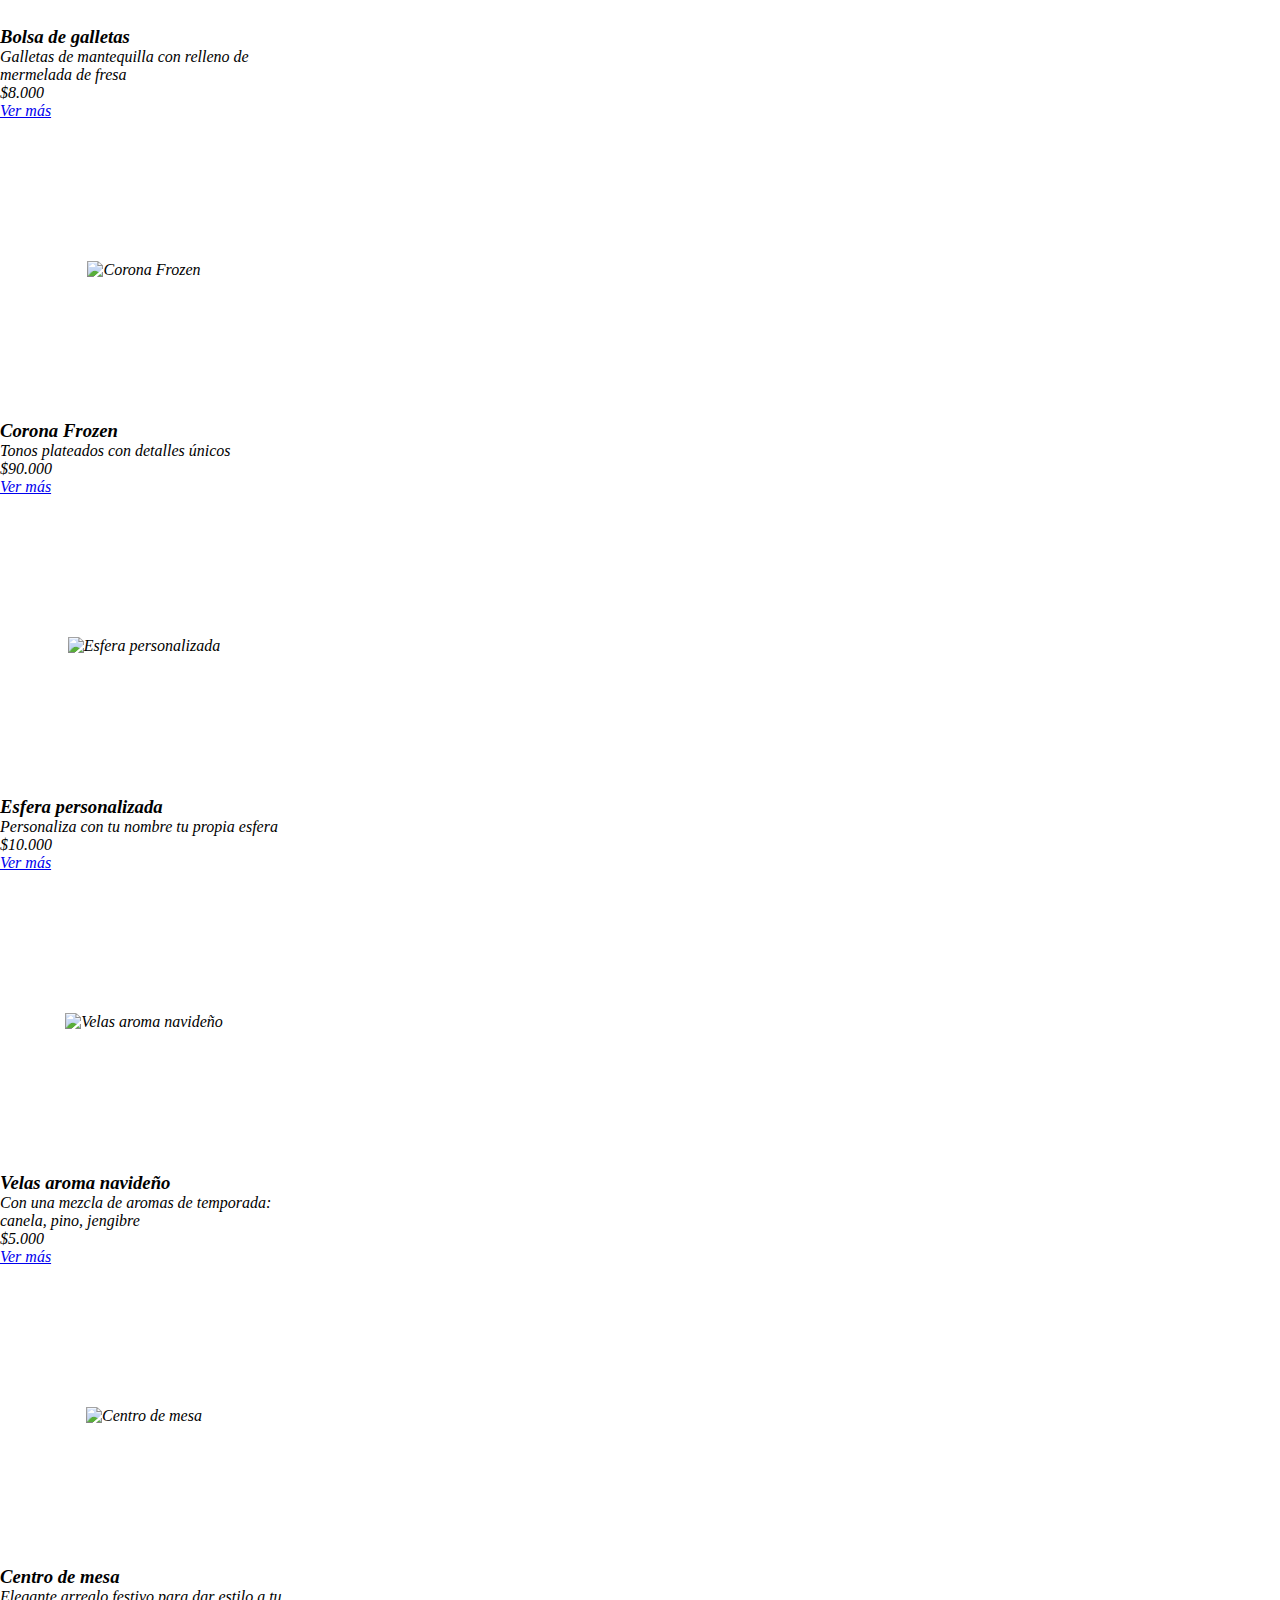
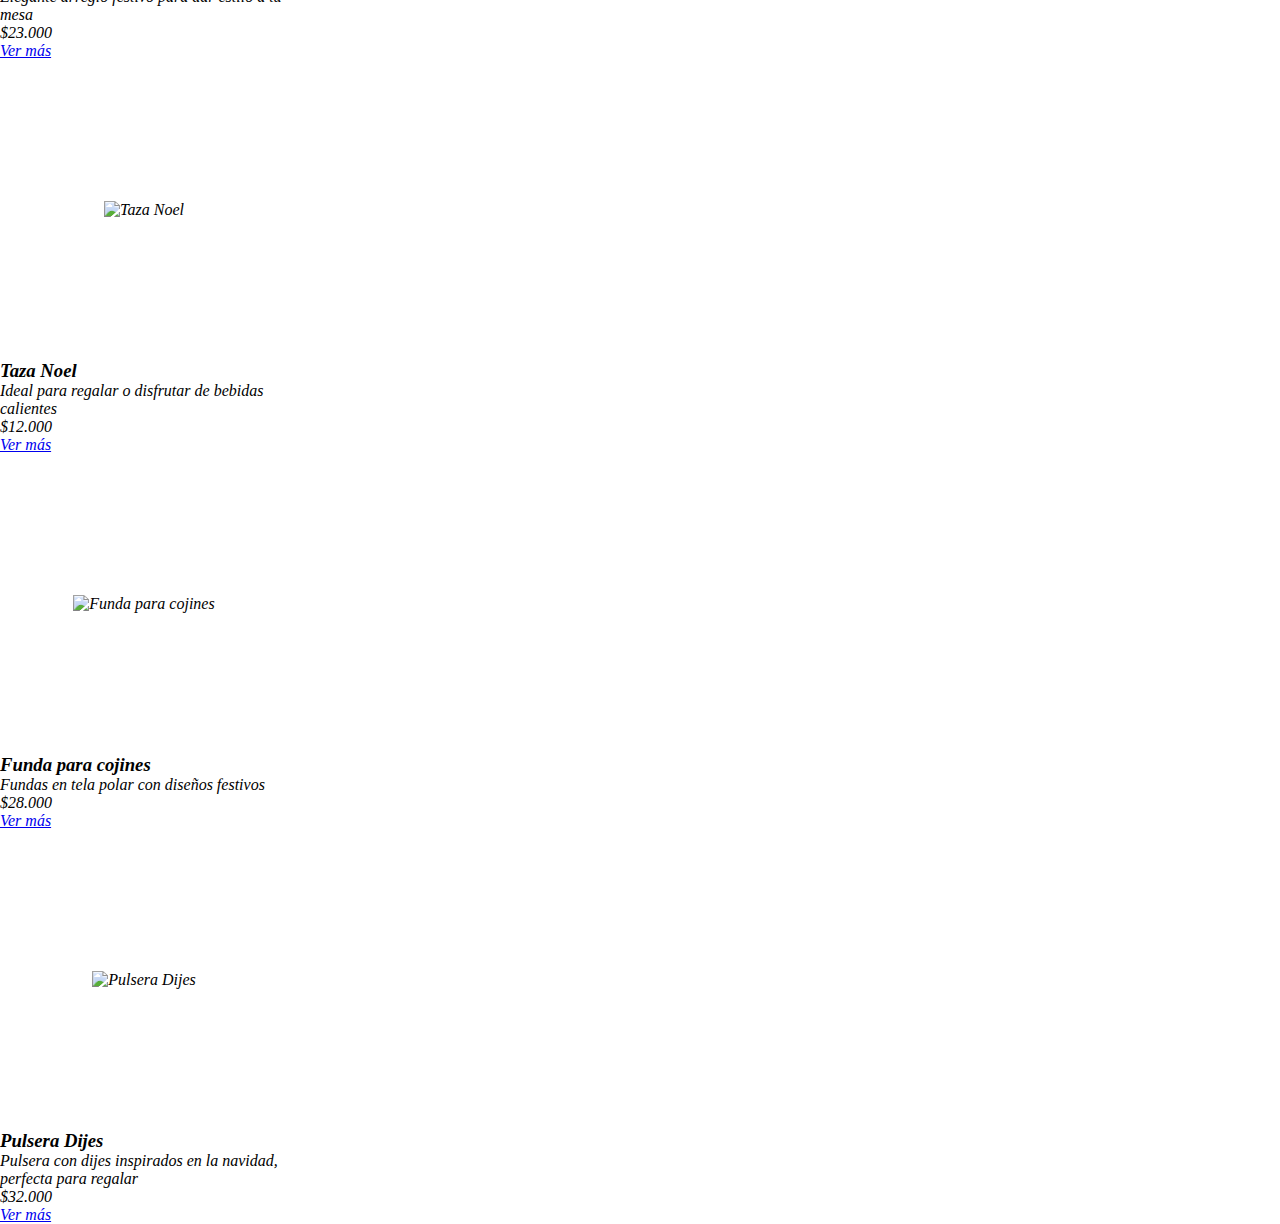
==== commit 3aaae2ea: "archivo constante data (importado en páginas),añadido stock  y botones según sesión en producto" ====
--- a/index.html
+++ b/index.html
@@ -48,6 +48,6 @@
     
     <script src="./js/navbar.js"></script>
     <script src="https://cdn.jsdelivr.net/npm/bootstrap@5.3.2/dist/js/bootstrap.bundle.min.js" integrity="sha384-C6RzsynM9kWDrMNeT87bh95OGNyZPhcTNXj1NW7RuBCsyN/o0jlpcV8Qyq46cDfL" crossorigin="anonymous"></script>
-    <script src="./js/index.js"></script>
+    <script type="module" src="./js/index.js"></script>
 </body>
 </html>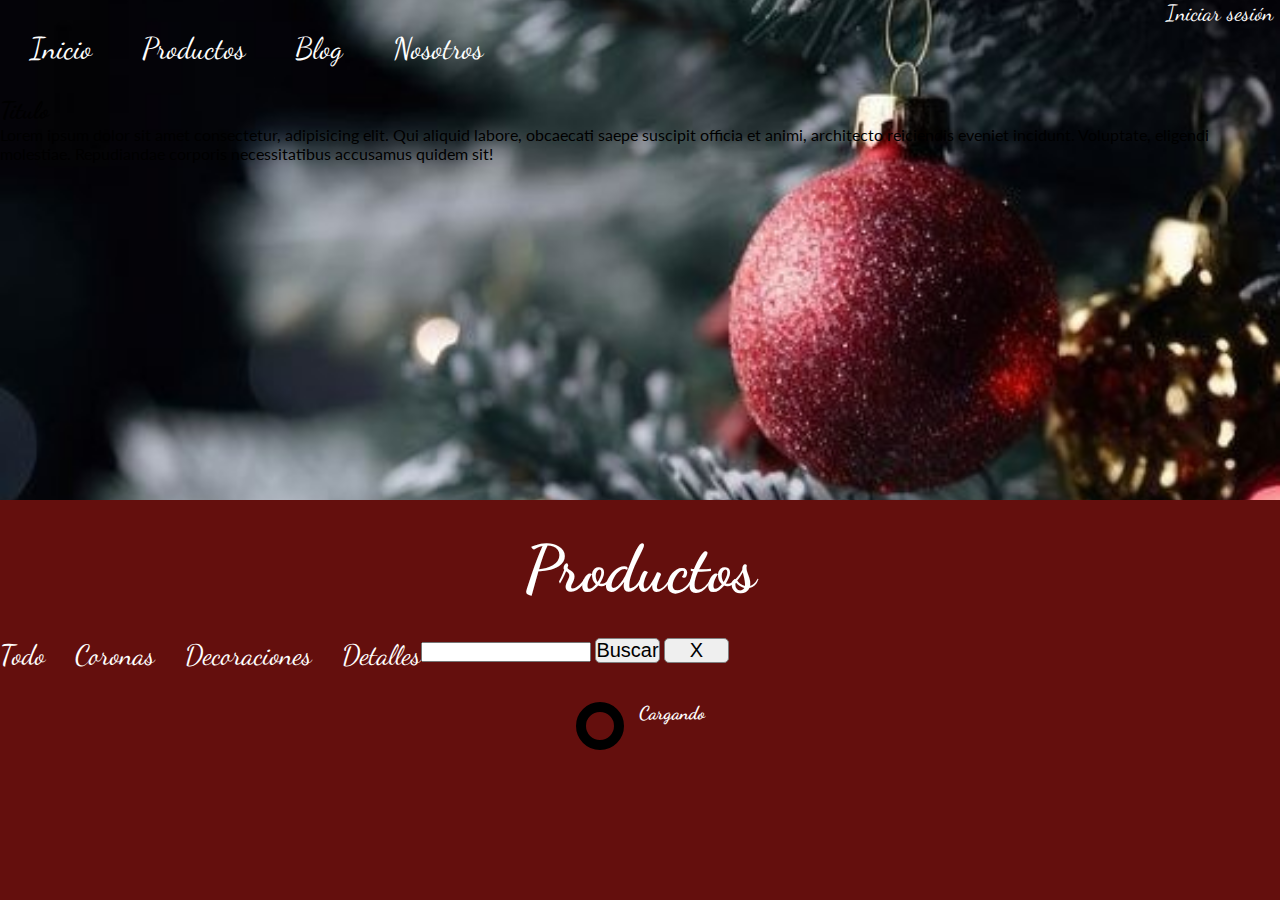
==== commit c8ba2a62: "arreglo error filtrado categorias y data" ====
--- a/index.html
+++ b/index.html
@@ -44,10 +44,16 @@
             <button id="reset">X</button>
         </div>
     </div>
-    <section class="container d-flex row justify-content-center gap-5 mt-4"></section>
+    <section class="container d-flex row justify-content-center gap-5 mt-4">
+        <div id="section-loader">
+            <span class="loader"></span>
+            <h3>Cargando</h3>
+        </div>
+    </section>
     
     <script src="./js/navbar.js"></script>
+    <script src="./js/data.js"></script>
+    <script src="./js/index.js"></script>
     <script src="https://cdn.jsdelivr.net/npm/bootstrap@5.3.2/dist/js/bootstrap.bundle.min.js" integrity="sha384-C6RzsynM9kWDrMNeT87bh95OGNyZPhcTNXj1NW7RuBCsyN/o0jlpcV8Qyq46cDfL" crossorigin="anonymous"></script>
-    <script type="module" src="./js/index.js"></script>
 </body>
 </html>--- a/styles.css
+++ b/styles.css
@@ -2,9 +2,24 @@
     margin: 0;
     padding: 0;
 }
-  
+.dancing-script {
+  font-family: "Dancing Script", cursive;
+  font-optical-sizing: auto;
+  font-weight: weight;
+  font-style:normal;
+}    
 body{
+    font-family: "Dancing Script";
+    background-color: #640F0D;
+}
+
+.lato-light-italic {
+    font-family: "Lato", sans-serif;
+    font-weight: 300;
     font-style: italic;
+}
+p, input{
+    font-family: "Lato";
 }
 .header{
     background-image: url(./img/background.jpg);
@@ -12,25 +27,154 @@
     background-size: cover;
     height:500px;
 }
-.navbar{
-    font-size: 25px;
-}
-.nav-link{
-    color: white;
-    font-size: 22px;
-}
 .contenedor-imagen{
     height: 300px;
     display: grid;
     place-items: center;
     overflow: hidden;
 }
+h1{
+    font-size: 65px;
+    text-align: center;
+    padding: 30px;
+    color: white;
+}
+.btn{
+    background-color: #e2c15c;
+}
+
+/*Filtrados*/
 .category{
     list-style: none;
     display: flex;
     flex-direction: row;
     gap: 30px;
+    font-size: 28px;
+    justify-content: center;
+    color: white;
 }
 .filtrado{
     display: flex;
+}
+#search, #reset{
+   border-radius: 5px;
+   border: 1px solid gray;
+   width: 65px;
+   font-size: 20px;
+}
+
+/*Navbar*/
+.item-nav{
+    text-decoration: none;
+    color: white;
+    font-size: 30px;
+}
+.item-sesion{
+    text-decoration: none;
+    color: white;
+    font-size: 22px;
+    padding: 7px;
+}
+nav{
+    display: flex;
+    justify-content: center;
+    gap: 50px;
+    padding: 30px;
+}
+.navbar{
+    display: flex;
+    justify-content: space-between;
+}
+
+/*Iniciar sesión*/
+#login{
+    display: grid;
+    place-items: center;
+    height: 100dvh;
+    background-image: url(./img/fondologin.jpg);
+    background-position: center;
+    background-size: cover;
+    font-size: 18px;
+}
+#login form{
+    padding: 30px;
+    border-radius: 10px;
+    border: 2px solid rgba(89, 27, 25, 1);
+    background: transparent;
+    backdrop-filter: blur(70px);
+    color: white;
+    display: flex;
+    flex-direction: column;
+}
+#login h3{
+    text-align: center;
+    padding: 10px;
+}
+#login button{
+    background-color: #e2c15c;
+    border: none;
+    border-radius: 5px;
+    height: 30px;
+    margin-top: 10px;
+}
+#login p{
+    font-size: 14px;
+}
+
+/*Carrito*/
+#cart .card .me-4 {
+    width: 180px;
+    overflow: hidden;
+    height: 120px;
+    display: flex;
+    align-items: center;
+    border-radius: 5px;
+}
+
+#cart .card .me-4 img {
+    width: 100%;
+}
+
+/*SweetAlert*/
+#swal2-html-container{
+    font-size: 24px;
+}
+
+/*Loader*/
+.loader {
+    width: 48px;
+    height: 48px;
+    border-radius: 50%;
+    display: inline-block;
+    position: relative;
+    border: 10px solid;
+    box-sizing: border-box;
+    animation: animloader 1s linear infinite alternate;
+}
+
+@keyframes animloader {
+    0% {
+        border-color: white rgba(255, 255, 255, 0) rgba(255, 255, 255, 0) rgba(255, 255, 255, 0);
+    }
+
+    33% {
+        border-color: white white rgba(255, 255, 255, 0) rgba(255, 255, 255, 0);
+    }
+
+    66% {
+        border-color: white white white rgba(255, 255, 255, 0);
+    }
+
+    100% {
+        border-color: white white white white;
+    }
+}
+#section-loader{
+    display: flex;
+    justify-content: center;
+    padding: 30px;
+}
+#section-loader h3{
+    color: white;
+    padding-left: 15px;
 }